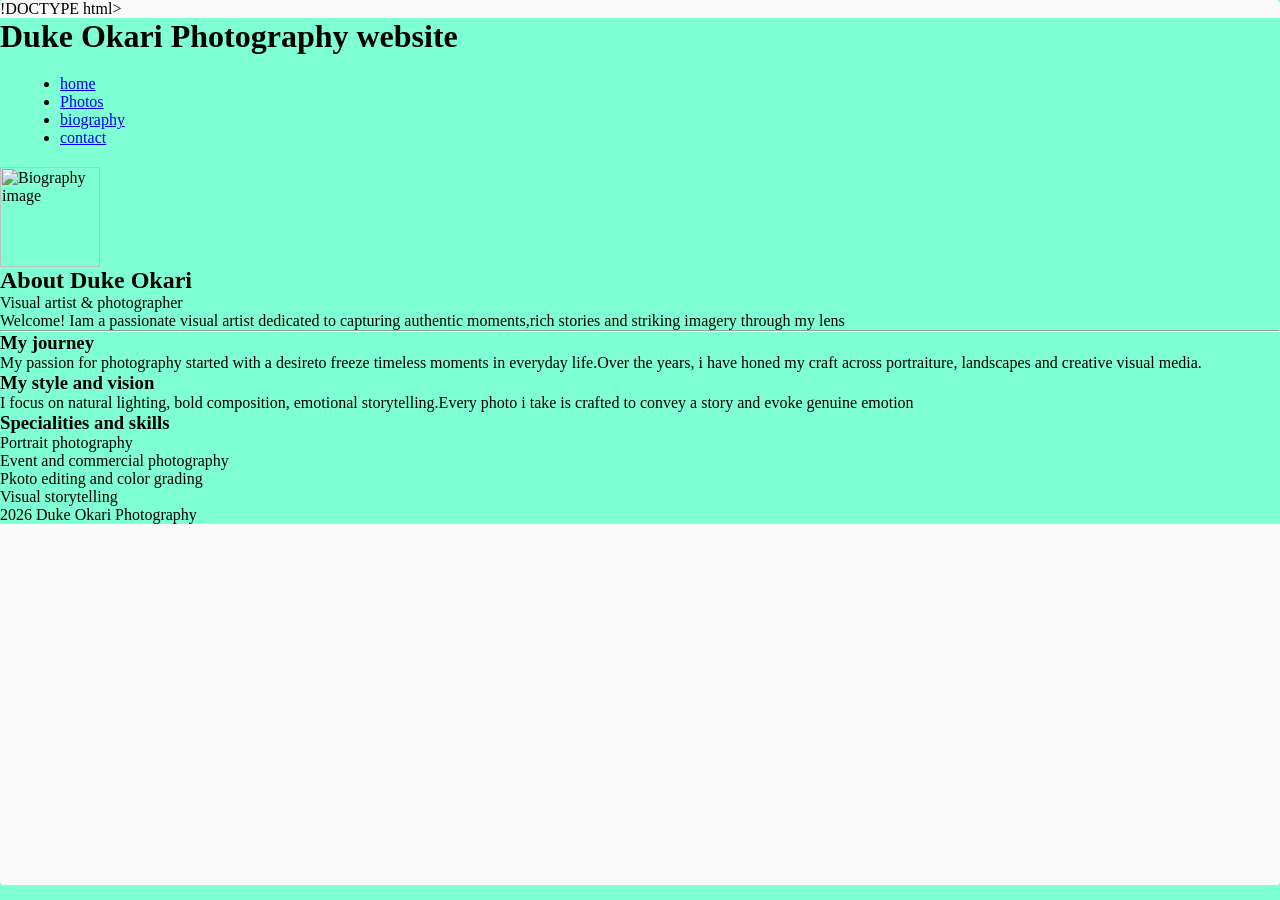
==== Biography.html @ b8bf9212 "feat(index): made changes" ====
!DOCTYPE html>
<html lang="en">
<head>
    <meta charset="UTF-8">
    <meta name="viewport" content="width=device=width, initial-scale=1.0">
    <title>Duke Okari  Photography website</title>
    <link rel="stylesheet" href="style.css">
</head>
</header>


    <header>
        <class="logo">
        <h1>Duke Okari Photography website</h1>
        <nav class="navbar"
        <nav class="nav-links">
            <ul>
           <li><a href="Home.html">home</a></li>    
        <li><a href="Photos.html">Photos</a></li>
    <li><a href="biography.html">biography</a></li>
    <li><a href="contact.html">contact</a></li>
    </header>
<!--Main Biography Content-->
<main class="bio-container">
    <!--Profile /Intro Banner -->
    <section class="bio-intro">
        <div class="bio image">
            <img src="https://media.gettyimages.com/id/2278780582/photo/historical-portrait-of-military-commander-krzysztof-arciszewski.jpg?s=612x612&w=0&k=20&c=CwSE18tv8p9gzhhd0l_zIUg_zu0eJvE3AvQX-jtXglg="width=100px height=100px alt="Biography image">
        </div>
        <div class="bio-text">
            <h2>About Duke Okari</h2>
            <p class="subtitle">Visual artist & photographer</p>
            <p>Welcome! Iam a passionate visual artist dedicated to capturing authentic moments,rich stories and striking imagery through my lens </p>
        </div>
    </section>
    <hr>
    <!--Story & Journey Section-->
    <section class="bio-details">
        <h3>My journey</h3>
        <p>
            My passion for photography started with a desireto freeze timeless moments in everyday life.Over the years,
            i have honed my craft across portraiture, landscapes and creative visual media.
        </p>
        <h3>My style and vision</h3>
        <p>
            I focus on natural lighting, bold composition, emotional storytelling.Every photo i take is crafted to convey a story and evoke genuine emotion
        </p>
        <!-- Skills/specialities list-->
         <h3>Specialities and skills</h3>
         <ul class="skills-list">
            <li>Portrait photography</li>
            <li>Event and commercial photography</li>
            <li>Pkoto editing and color grading</li>
            <li>Visual storytelling</li>
         </ul>
    </section>
</main>
<!--Footer-->
<footer>
    <p> 2026 Duke Okari Photography</p>
</footer>
</body>
</html>
---- style.css ----
* {
    margin: 0;
    padding: 0;
    box-sizing: border-box;
    background-color: aquamarine; 
}
.navbar {
    max-width: 1200px;
    margin: auto;
    display: flex;
    justify-content: space-between;
    align-items: center;
    padding: 20px;
}
.logo {
    color: #000;
    font-size: 30px;
    font-weight: 700;
}
.nav-links {
    display: flex;
    gap: 30px;
}
.nav-links a {
    color: #000;
    font-weight: 500;
    transition: .3s;
}
.nav-links a:hover {
    color:aqua;
}
body{
    font-family:'Times New Roman', Times, serif; 
    background-color: #fafafa; 
    width: 100%
    padding: 12px;
    margin-bottom: 15px;
    border: 1px solid:#ccc;
    border-radius: 4px;
}
button { 
background-color: #222;
color: #fff;
padding: 2px 24px;
border: none;
border-radius: 4px;
cursor: pointer;
font-weight: bold;
}
button:hover {
background-color: #444;
}
html {
    scroll-behaviour: smooth;
}
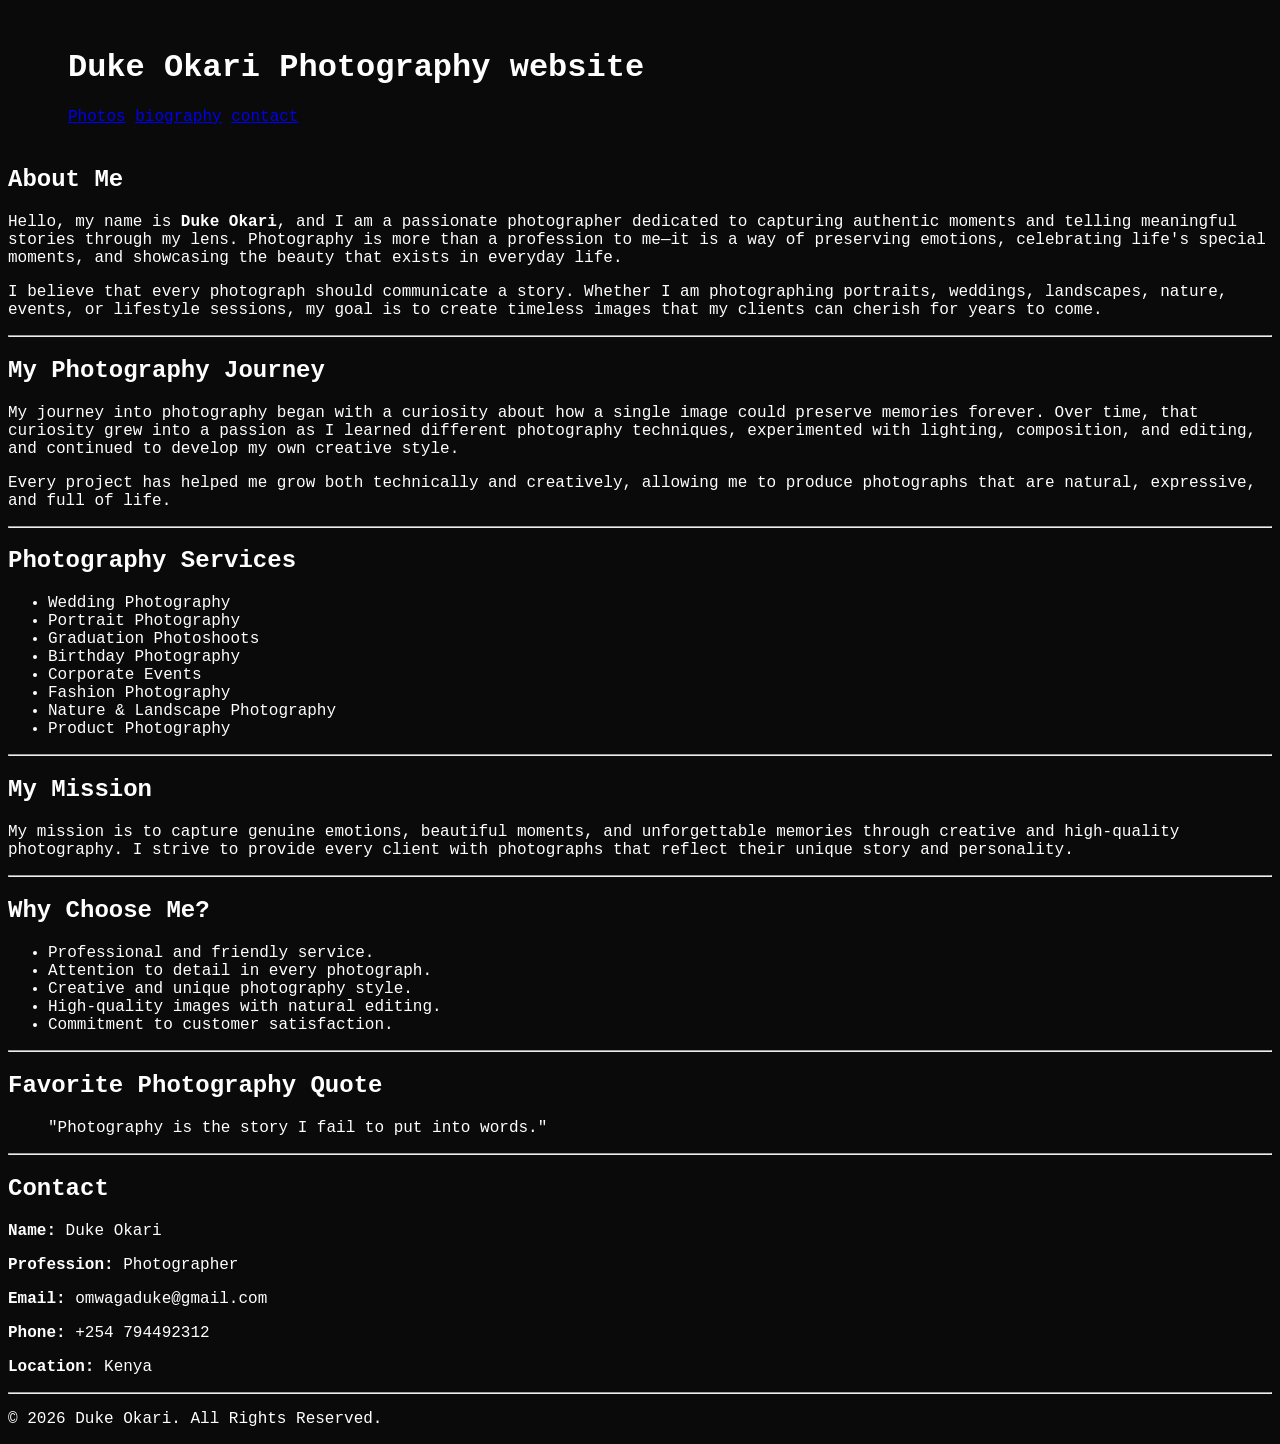
==== commit d3607951: "fixed photo gallery" ====
--- a/Biography.html
+++ b/Biography.html
@@ -1,63 +1,148 @@
-!DOCTYPE html>
+
+   <!DOCTYPE html>
 <html lang="en">
 <head>
     <meta charset="UTF-8">
     <meta name="viewport" content="width=device=width, initial-scale=1.0">
-    <title>Duke Okari  Photography website</title>
+    <title> Photography website </title>
     <link rel="stylesheet" href="style.css">
 </head>
-</header>
+<body>
 
+    <header class="section-header"
 
-    <header>
+        class="main nav">
+        
         <class="logo">
         <h1>Duke Okari Photography website</h1>
         <nav class="navbar"
-        <nav class="nav-links">
+         class="nav-links">
+            
+           
+ 
+           <a href="Photos.html">Photos</a>
+  
+           <a href="biography.html">biography</a>
+   
+           <a href="Contacts.html">contact</a>
+            </ul>
+        </nav>
+    </header>
+
+    <main>
+
+        <section>
+            <h2>About Me</h2>
+            <p>
+                Hello, my name is <strong>Duke Okari</strong>, and I am a passionate
+                photographer dedicated to capturing authentic moments and telling
+                meaningful stories through my lens. Photography is more than a
+                profession to me—it is a way of preserving emotions, celebrating
+                life's special moments, and showcasing the beauty that exists in
+                everyday life.
+            </p>
+
+            <p>
+                I believe that every photograph should communicate a story. Whether
+                I am photographing portraits, weddings, landscapes, nature, events,
+                or lifestyle sessions, my goal is to create timeless images that my
+                clients can cherish for years to come.
+            </p>
+        </section>
+
+        <hr>
+
+        <section>
+            <h2>My Photography Journey</h2>
+
+            <p>
+                My journey into photography began with a curiosity about how a
+                single image could preserve memories forever. Over time, that
+                curiosity grew into a passion as I learned different photography
+                techniques, experimented with lighting, composition, and editing,
+                and continued to develop my own creative style.
+            </p>
+
+            <p>
+                Every project has helped me grow both technically and creatively,
+                allowing me to produce photographs that are natural, expressive,
+                and full of life.
+            </p>
+        </section>
+
+        <hr>
+
+        <section>
+            <h2>Photography Services</h2>
+
             <ul>
-           <li><a href="Home.html">home</a></li>    
-        <li><a href="Photos.html">Photos</a></li>
-    <li><a href="biography.html">biography</a></li>
-    <li><a href="contact.html">contact</a></li>
-    </header>
-<!--Main Biography Content-->
-<main class="bio-container">
-    <!--Profile /Intro Banner -->
-    <section class="bio-intro">
-        <div class="bio image">
-            <img src="https://media.gettyimages.com/id/2278780582/photo/historical-portrait-of-military-commander-krzysztof-arciszewski.jpg?s=612x612&w=0&k=20&c=CwSE18tv8p9gzhhd0l_zIUg_zu0eJvE3AvQX-jtXglg="width=100px height=100px alt="Biography image">
-        </div>
-        <div class="bio-text">
-            <h2>About Duke Okari</h2>
-            <p class="subtitle">Visual artist & photographer</p>
-            <p>Welcome! Iam a passionate visual artist dedicated to capturing authentic moments,rich stories and striking imagery through my lens </p>
-        </div>
-    </section>
+                <li>Wedding Photography</li>
+                <li>Portrait Photography</li>
+                <li>Graduation Photoshoots</li>
+                <li>Birthday Photography</li>
+                <li>Corporate Events</li>
+                <li>Fashion Photography</li>
+                <li>Nature & Landscape Photography</li>
+                <li>Product Photography</li>
+            </ul>
+        </section>
+
+        <hr>
+
+        <section>
+            <h2>My Mission</h2>
+
+            <p>
+                My mission is to capture genuine emotions, beautiful moments,
+                and unforgettable memories through creative and high-quality
+                photography. I strive to provide every client with photographs
+                that reflect their unique story and personality.
+            </p>
+        </section>
+
+        <hr>
+
+        <section>
+            <h2>Why Choose Me?</h2>
+
+            <ul>
+                <li>Professional and friendly service.</li>
+                <li>Attention to detail in every photograph.</li>
+                <li>Creative and unique photography style.</li>
+                <li>High-quality images with natural editing.</li>
+                <li>Commitment to customer satisfaction.</li>
+            </ul>
+        </section>
+
+        <hr>
+
+        <section>
+            <h2>Favorite Photography Quote</h2>
+
+            <blockquote>
+                "Photography is the story I fail to put into words."
+            </blockquote>
+        </section>
+
+        <hr>
+
+        <section>
+            <h2>Contact</h2>
+
+            <p><strong>Name:</strong> Duke Okari</p>
+            <p><strong>Profession:</strong> Photographer</p>
+            <p><strong>Email:</strong> omwagaduke@gmail.com</p>
+            <p><strong>Phone:</strong> +254 794492312</p>
+            <p><strong>Location:</strong> Kenya</p>
+        </section>
+
+    </main>
+
     <hr>
-    <!--Story & Journey Section-->
-    <section class="bio-details">
-        <h3>My journey</h3>
-        <p>
-            My passion for photography started with a desireto freeze timeless moments in everyday life.Over the years,
-            i have honed my craft across portraiture, landscapes and creative visual media.
-        </p>
-        <h3>My style and vision</h3>
-        <p>
-            I focus on natural lighting, bold composition, emotional storytelling.Every photo i take is crafted to convey a story and evoke genuine emotion
-        </p>
-        <!-- Skills/specialities list-->
-         <h3>Specialities and skills</h3>
-         <ul class="skills-list">
-            <li>Portrait photography</li>
-            <li>Event and commercial photography</li>
-            <li>Pkoto editing and color grading</li>
-            <li>Visual storytelling</li>
-         </ul>
-    </section>
-</main>
-<!--Footer-->
-<footer>
-    <p> 2026 Duke Okari Photography</p>
-</footer>
+
+    <footer>
+        <p>&copy; 2026 Duke Okari. All Rights Reserved.</p>
+    </footer>
+
 </body>
 </html>
--- a/style.css
+++ b/style.css
@@ -1,55 +1,55 @@
-* {
-    margin: 0;
-    padding: 0;
-    box-sizing: border-box;
-    background-color: aquamarine; 
+body {
+    background: url("https://media.istockphoto.com/id/1484902508/photo/drop-in-time-fairy-lake-tree-port-renfrew-vancouver-island-bc-canada.jpg?s=612x612&w=0&k=20&c=hozFKoydEW69RWN-me3mcXPN2q09R8JYRMLGZTVTxKU=");
+    background-size: cover;
+    background-position: center;
+    font-family: 'Courier New', Courier, monospace;
+    background-color: #0a0a0a;
+    color: #fff;
 }
-.navbar {
-    max-width: 1200px;
-    margin: auto;
+.section-header {
     display: flex;
     justify-content: space-between;
     align-items: center;
-    padding: 20px;
+    padding: 20px 60px;
+    background: #0a0a0a
 }
-.logo {
-    color: #000;
-    font-size: 30px;
-    font-weight: 700;
+
+.gallery-section {
+    padding: 20px 60px;
+    background: #0a0a0a
 }
-.nav-links {
-    display: flex;
+
+.gallery-section h2 {
+    color: #fff;
+    margin-bottom: 20px;
+}
+
+.gallery-grid {
+    display: grid;
+    grid-template-columns: repeat( 1fr);
+    gap: 20px;
+}
+
+.gallery-card {
+    background: #1a1a1a;
+    border-radius: 8px;
+    overflow: hidden;
+    transition: transform 0.3s ease;
+}
+
+.gallery-card:hover {
+    transform: scale(1.05);
+}
+.gallery-card img {
+    width: 100%;
+    height: 250px;
+    object-fit: cover;
+}
+
+.photo-grid {
+    display: grid;
+    grid-template-columns: repeat(3, 1fr);
     gap: 30px;
 }
-.nav-links a {
-    color: #000;
-    font-weight: 500;
-    transition: .3s;
-}
-.nav-links a:hover {
-    color:aqua;
-}
-body{
-    font-family:'Times New Roman', Times, serif; 
-    background-color: #fafafa; 
-    width: 100%
-    padding: 12px;
-    margin-bottom: 15px;
-    border: 1px solid:#ccc;
-    border-radius: 4px;
-}
-button { 
-background-color: #222;
-color: #fff;
-padding: 2px 24px;
-border: none;
-border-radius: 4px;
-cursor: pointer;
-font-weight: bold;
-}
-button:hover {
-background-color: #444;
-}
-html {
-    scroll-behaviour: smooth;
-}
+
+
